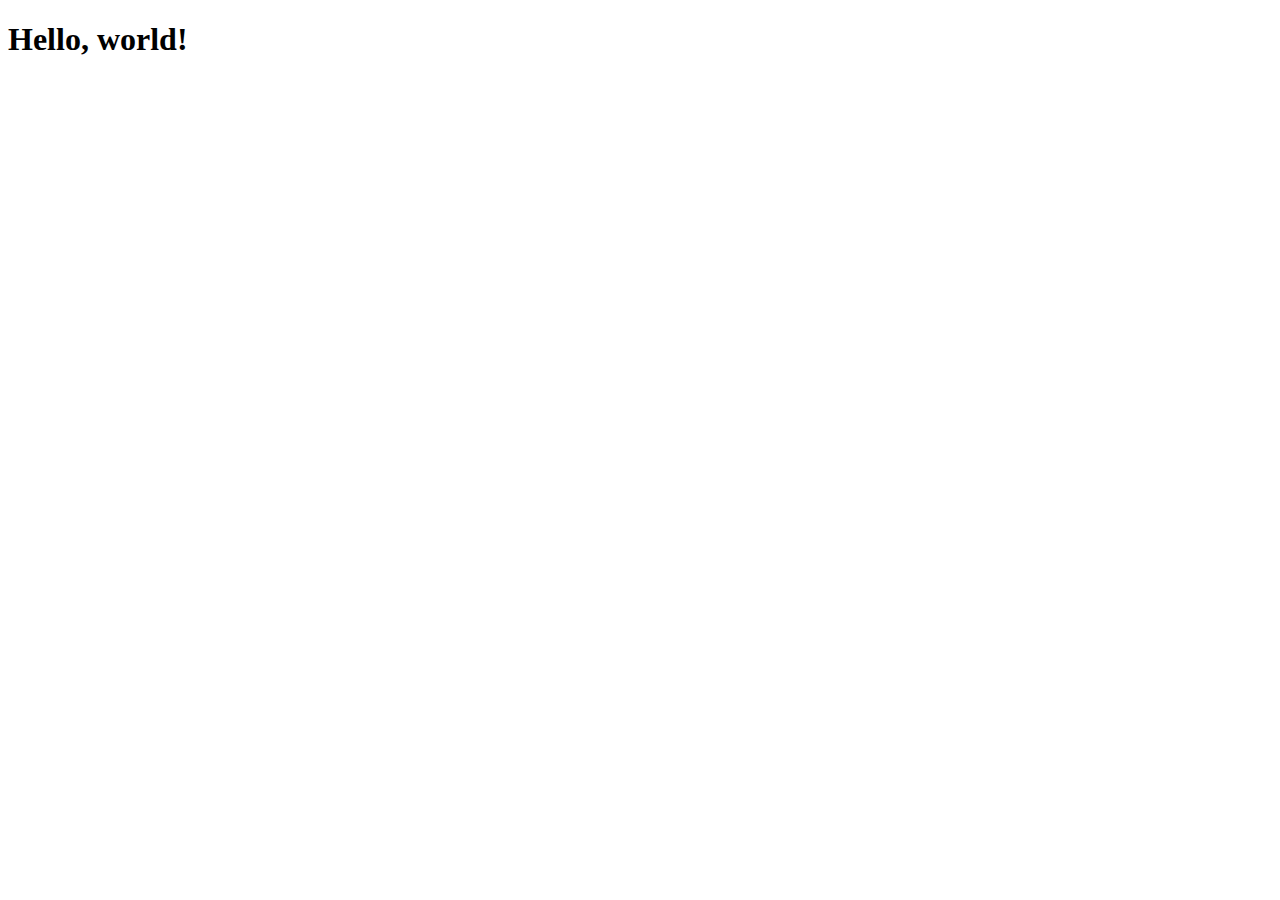
==== index.html @ ae9f7c9b "Primer commit" ====
<!doctype html>
<html lang="en">

<head>
    <meta charset="utf-8">
    <meta name="viewport" content="width=device-width, initial-scale=1">
    <title>Bootstrap demo</title>
    <link href="https://cdn.jsdelivr.net/npm/bootstrap@5.3.2/dist/css/bootstrap.min.css" rel="stylesheet"
        integrity="sha384-T3c6CoIi6uLrA9TneNEoa7RxnatzjcDSCmG1MXxSR1GAsXEV/Dwwykc2MPK8M2HN" crossorigin="anonymous">
</head>

<body>
    <h1>Hello, world!</h1>
    <script src="https://cdn.jsdelivr.net/npm/bootstrap@5.3.2/dist/js/bootstrap.bundle.min.js"
        integrity="sha384-C6RzsynM9kWDrMNeT87bh95OGNyZPhcTNXj1NW7RuBCsyN/o0jlpcV8Qyq46cDfL"
        crossorigin="anonymous"></script>
</body>

</html>
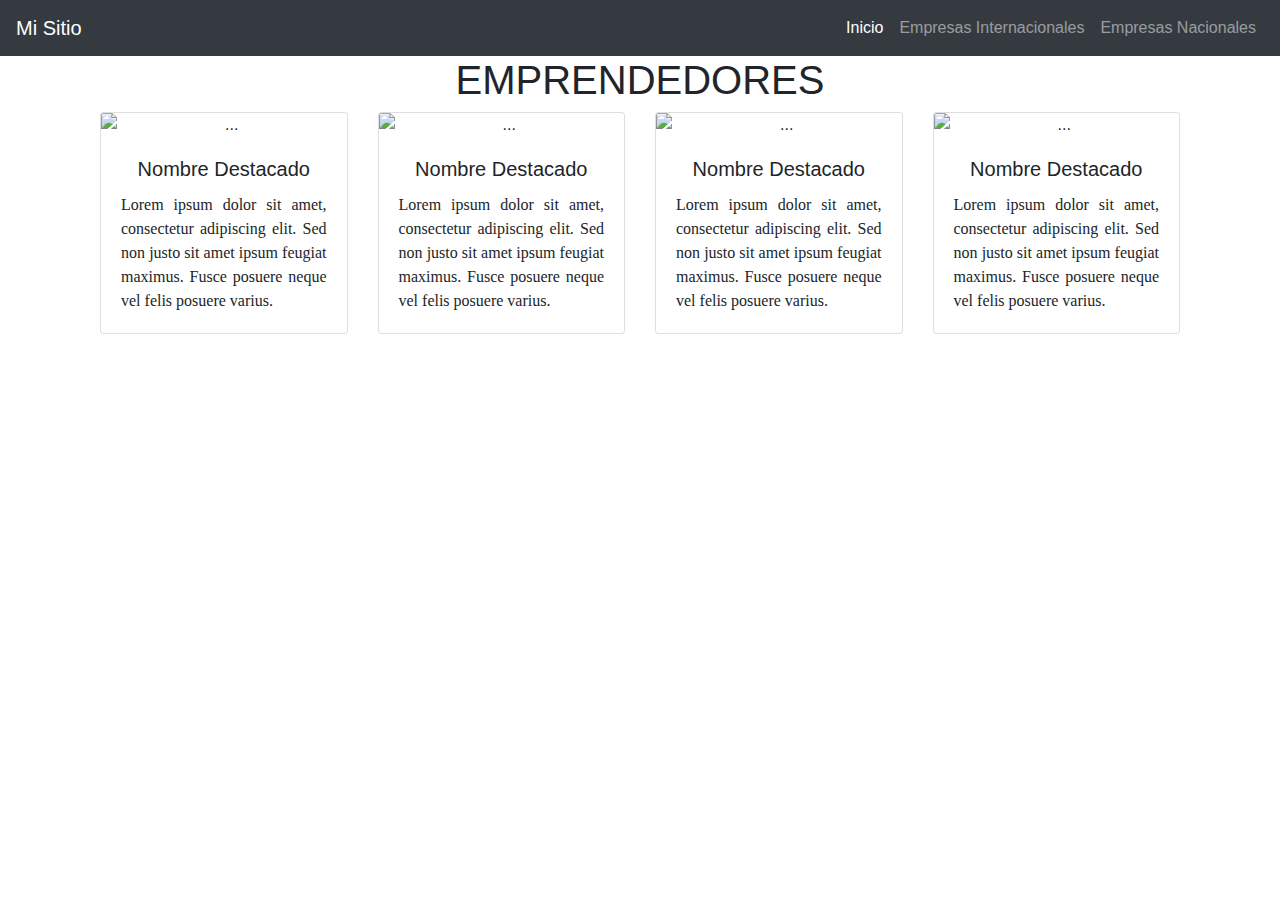
==== commit 58131b39: "ñui trabajanding" ====
--- a/index.html
+++ b/index.html
@@ -1,19 +1,109 @@
-<!doctype html>
+<!DOCTYPE html>
 <html lang="en">
 
 <head>
-    <meta charset="utf-8">
-    <meta name="viewport" content="width=device-width, initial-scale=1">
-    <title>Bootstrap demo</title>
-    <link href="https://cdn.jsdelivr.net/npm/bootstrap@5.3.2/dist/css/bootstrap.min.css" rel="stylesheet"
-        integrity="sha384-T3c6CoIi6uLrA9TneNEoa7RxnatzjcDSCmG1MXxSR1GAsXEV/Dwwykc2MPK8M2HN" crossorigin="anonymous">
+  <meta charset="utf-8">
+  <meta name="viewport" content="width=device-width, initial-scale=1">
+  <title>Perfil 1</title>
+  <link href="https://cdn.jsdelivr.net/npm/bootstrap@5.3.2/dist/css/bootstrap.min.css" rel="stylesheet"
+    integrity="sha384-T3c6CoIi6uLrA9TneNEoa7RxnatzjcDSCmG1MXxSR1GAsXEV/Dwwykc2MPK8M2HN" crossorigin="anonymous">
+  <link rel="stylesheet" href="https://stackpath.bootstrapcdn.com/bootstrap/4.5.2/css/bootstrap.min.css">
+  <link rel="stylesheet" href="style/cards-index.css">
 </head>
 
 <body>
-    <h1>Hello, world!</h1>
-    <script src="https://cdn.jsdelivr.net/npm/bootstrap@5.3.2/dist/js/bootstrap.bundle.min.js"
-        integrity="sha384-C6RzsynM9kWDrMNeT87bh95OGNyZPhcTNXj1NW7RuBCsyN/o0jlpcV8Qyq46cDfL"
-        crossorigin="anonymous"></script>
-</body>
 
-</html>+</html>
+
+<nav class="navbar navbar-expand-lg navbar-dark bg-dark">
+  <a class="navbar-brand" href="#">Mi Sitio</a>
+  <button class="navbar-toggler" type="button" data-toggle="collapse" data-target="#navbarSupportedContent"
+    aria-controls="navbarSupportedContent" aria-expanded="false" aria-label="Toggle navigation">
+    <span class="navbar-toggler-icon"></span>
+  </button>
+
+  <div class="collapse navbar-collapse" id="navbarSupportedContent">
+    <ul class="navbar-nav ml-auto">
+      <li class="nav-item active">
+        <a class="nav-link" href="#">Inicio </a>
+      </li>
+      <li class="nav-item">
+        <a class="nav-link" href="pages/empresas-internacionales.html">Empresas Internacionales</a>
+      </li>
+      <li class="nav-item">
+        <a class="nav-link" href="pages/empresas-nacionales.html">Empresas Nacionales</a>
+      </li>
+    </ul>
+  </div>
+</nav>
+
+<div class="container text-center">
+  <div class="row">
+    <div class="col">
+    </div>
+    <div class="col-6">
+      <h1>EMPRENDEDORES</h1>
+    </div>
+    <div class="col">
+    </div>
+  </div>
+
+
+  <div class="container text-center">
+    <div class="row row-cols-1 row-cols-sm-2 row-cols-md-3 row-cols-lg-4 row-cols-xl-4">
+      <div class="col">
+        <div class="card">
+          <img src="https://via.placeholder.com/150" class="card-img-top" alt="...">
+          <div class="card-body">
+            <h5 class="card-title">Nombre Destacado</h5>
+            <p class="card-text">Lorem ipsum dolor sit amet, consectetur adipiscing elit. Sed non justo sit amet ipsum
+              feugiat maximus. Fusce posuere neque vel felis posuere varius.</p>
+          </div>
+        </div>
+      </div>
+      <div class="col">
+        <div class="card">
+          <img src="https://via.placeholder.com/150" class="card-img-top" alt="...">
+          <div class="card-body">
+            <h5 class="card-title">Nombre Destacado</h5>
+            <p class="card-text">Lorem ipsum dolor sit amet, consectetur adipiscing elit. Sed non justo sit amet ipsum
+              feugiat maximus. Fusce posuere neque vel felis posuere varius.</p>
+          </div>
+        </div>
+      </div>
+      <div class="col">
+        <div class="card">
+          <img src="https://via.placeholder.com/150" class="card-img-top" alt="...">
+          <div class="card-body">
+            <h5 class="card-title">Nombre Destacado</h5>
+            <p class="card-text">Lorem ipsum dolor sit amet, consectetur adipiscing elit. Sed non justo sit amet ipsum
+              feugiat maximus. Fusce posuere neque vel felis posuere varius.</p>
+          </div>
+        </div>
+      </div>
+      <div class="col">
+        <div class="card">
+          <img src="https://via.placeholder.com/150" class="card-img-top" alt="...">
+          <div class="card-body">
+            <h5 class="card-title">Nombre Destacado</h5>
+            <p class="card-text">Lorem ipsum dolor sit amet, consectetur adipiscing elit. Sed non justo sit amet ipsum
+              feugiat maximus. Fusce posuere neque vel felis posuere varius.</p>
+          </div>
+        </div>
+      </div>
+    </div>
+  </div>
+
+
+
+
+  <script src="https://cdn.jsdelivr.net/npm/bootstrap@5.3.2/dist/js/bootstrap.bundle.min.js"
+    integrity="sha384-C6RzsynM9kWDrMNeT87bh95OGNyZPhcTNXj1NW7RuBCsyN/o0jlpcV8Qyq46cDfL"
+    crossorigin="anonymous"></script>
+  <script src="https://code.jquery.com/jquery-3.5.1.slim.min.js"></script>
+  <script src="https://cdn.jsdelivr.net/npm/@popperjs/core@2.5.4/dist/umd/popper.min.js"></script>
+  <script src="https://stackpath.bootstrapcdn.com/bootstrap/4.5.2/js/bootstrap.min.js"></script>
+
+  </body>
+
+  </html>--- a/style/cards-index.css
+++ b/style/cards-index.css
@@ -0,0 +1,7 @@
+.card-title {
+    font-family: 'Arial', sans-serif; /* Fuente para el título */
+  }
+  .card-text {
+    font-family: 'Georgia', serif; /* Fuente para el texto */
+    text-align: justify;
+  }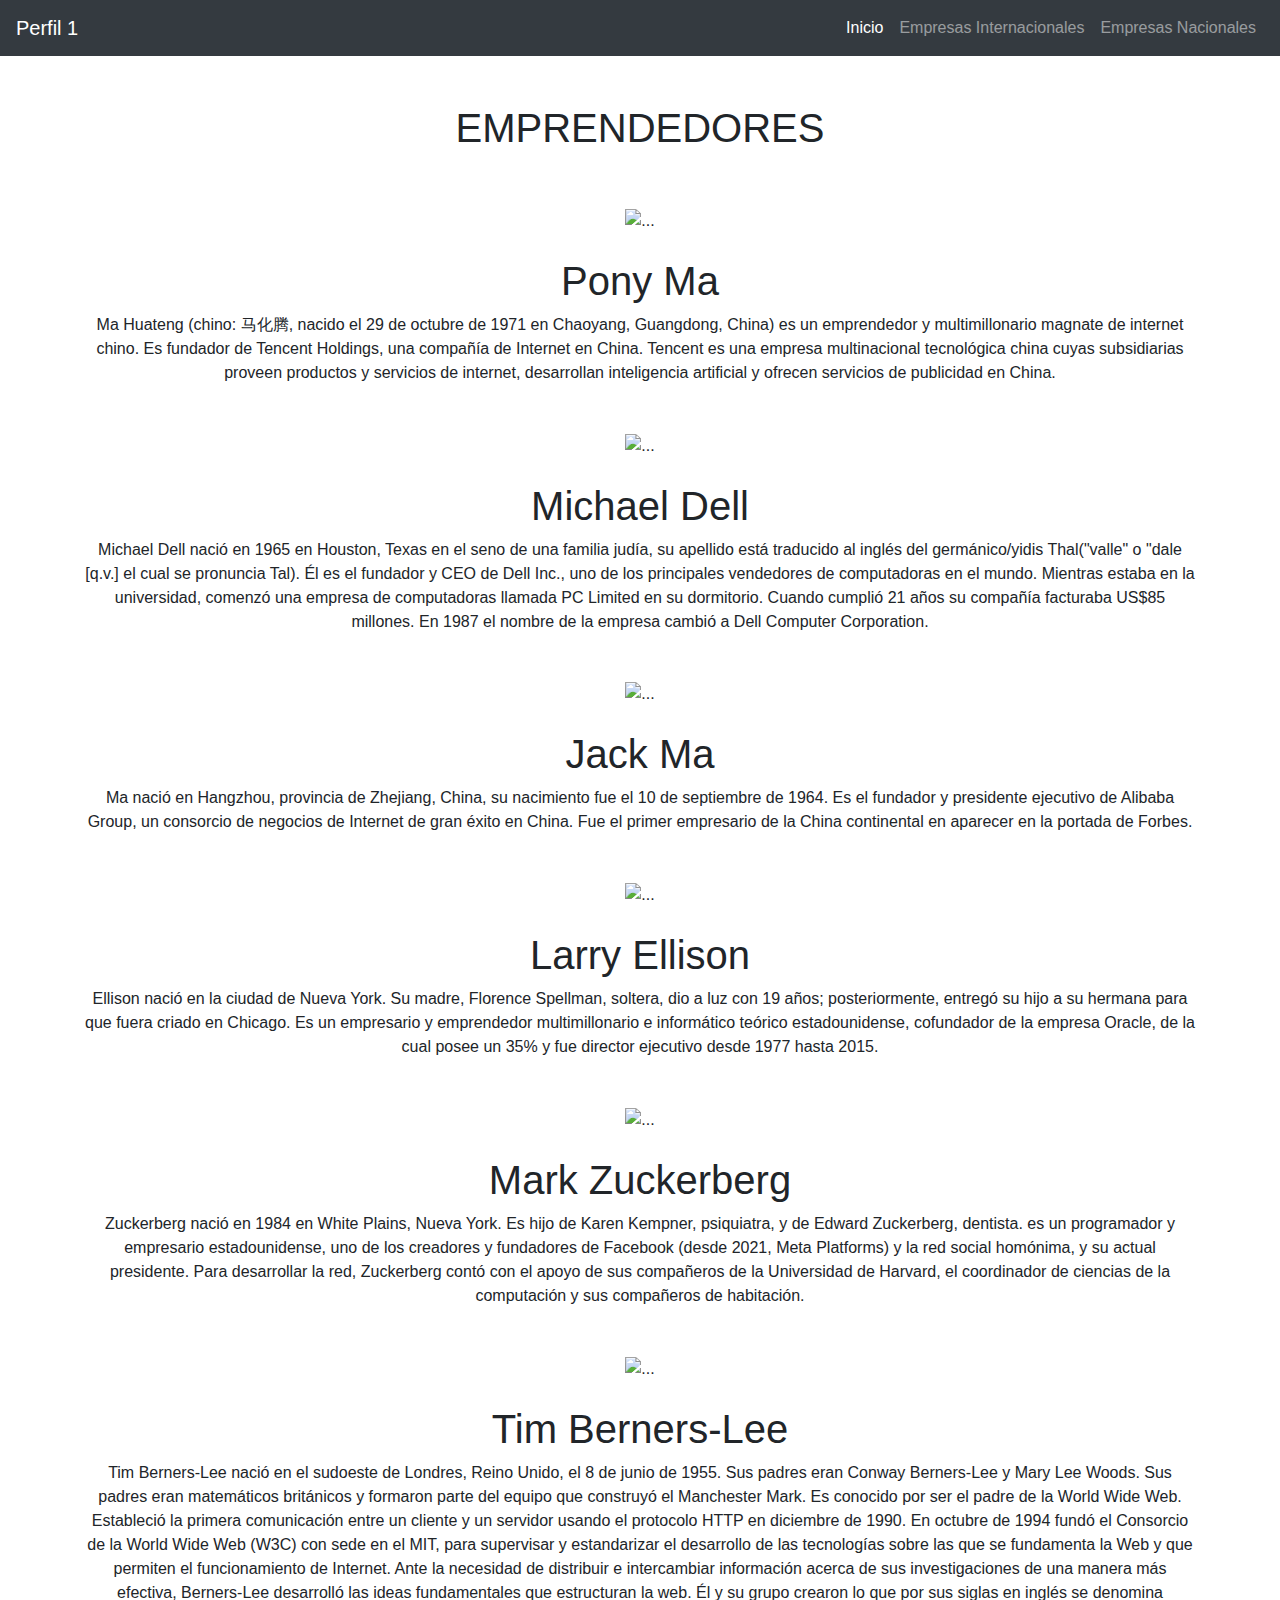
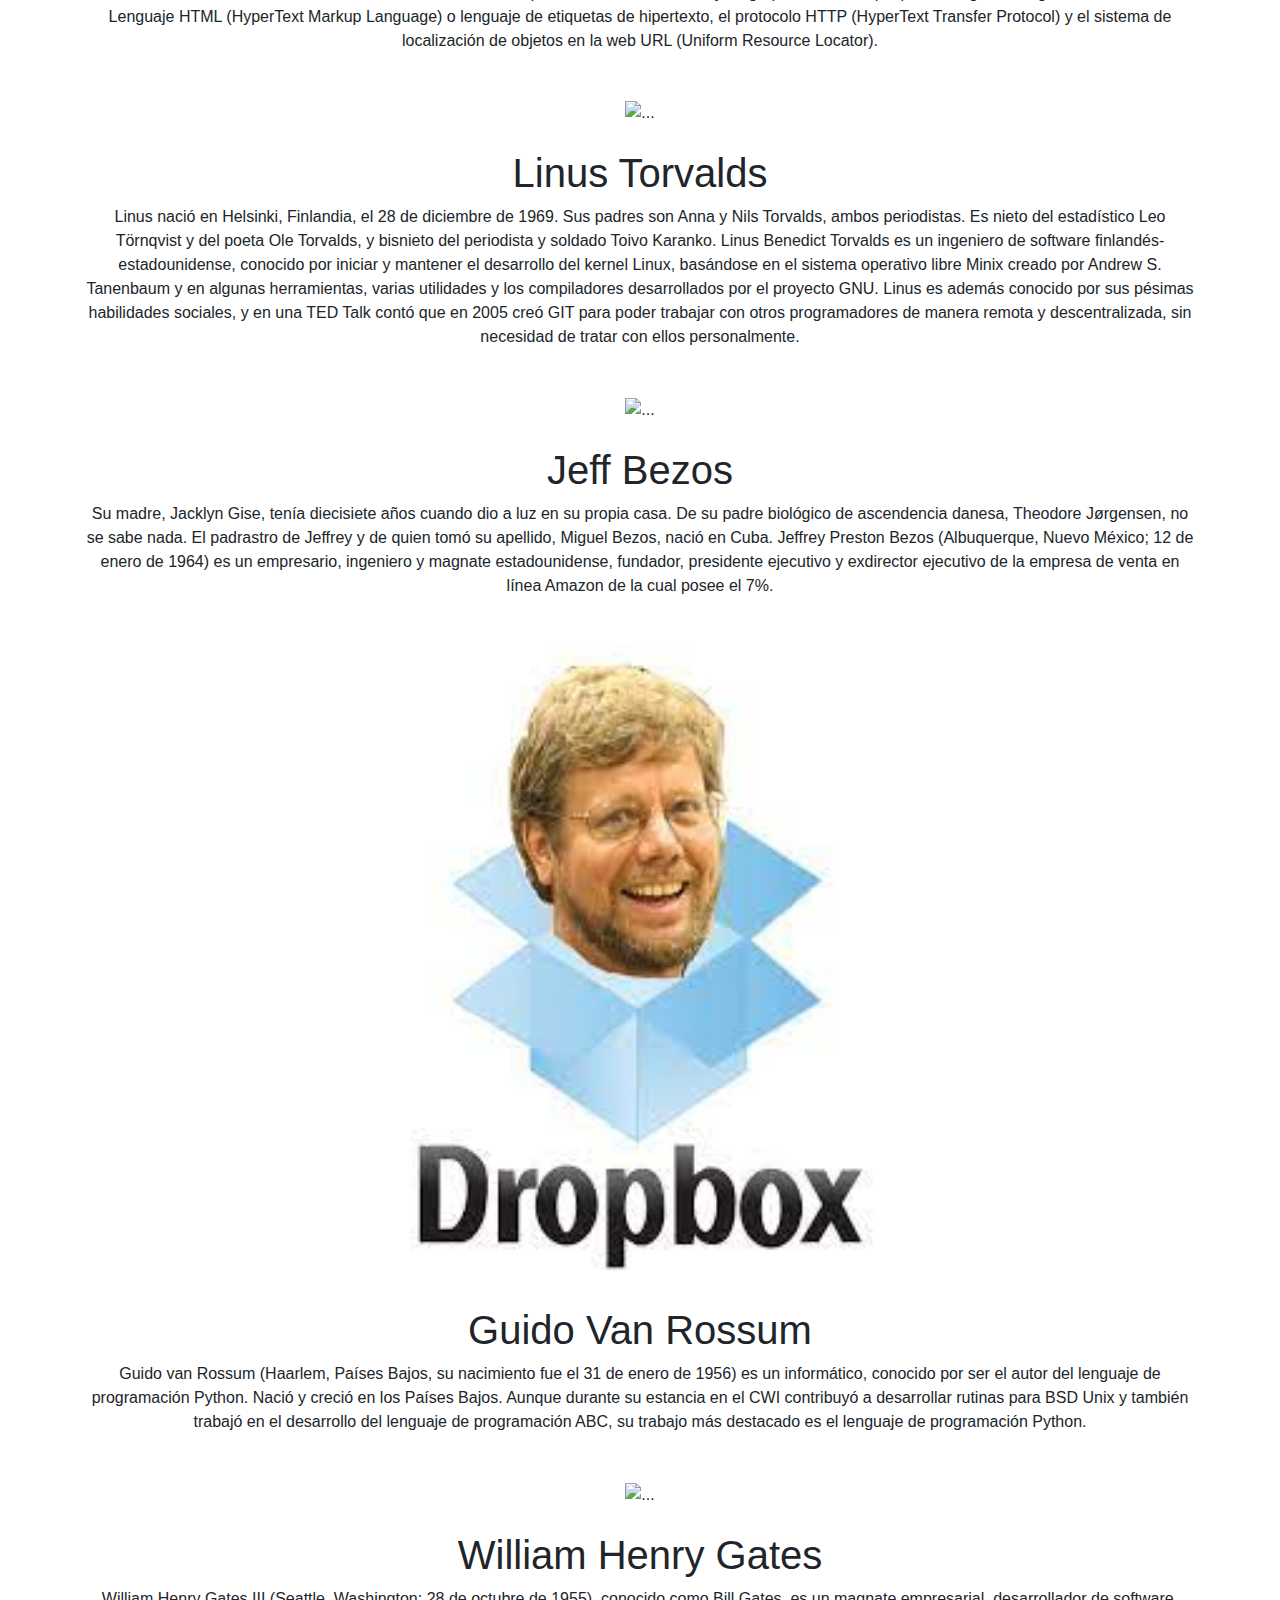
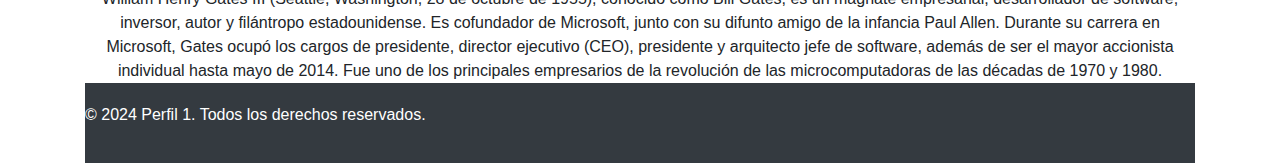
==== commit 7403d82a: "ola" ====
--- a/index.html
+++ b/index.html
@@ -8,7 +8,7 @@
   <link href="https://cdn.jsdelivr.net/npm/bootstrap@5.3.2/dist/css/bootstrap.min.css" rel="stylesheet"
     integrity="sha384-T3c6CoIi6uLrA9TneNEoa7RxnatzjcDSCmG1MXxSR1GAsXEV/Dwwykc2MPK8M2HN" crossorigin="anonymous">
   <link rel="stylesheet" href="https://stackpath.bootstrapcdn.com/bootstrap/4.5.2/css/bootstrap.min.css">
-  <link rel="stylesheet" href="style/cards-index.css">
+  <link rel="stylesheet" href="style/style.css">
 </head>
 
 <body>
@@ -16,7 +16,8 @@
 </html>
 
 <nav class="navbar navbar-expand-lg navbar-dark bg-dark">
-  <a class="navbar-brand" href="#">Mi Sitio</a>
+  <a class="navbar-brand" href="#">Perfil 1
+  </a>
   <button class="navbar-toggler" type="button" data-toggle="collapse" data-target="#navbarSupportedContent"
     aria-controls="navbarSupportedContent" aria-expanded="false" aria-label="Toggle navigation">
     <span class="navbar-toggler-icon"></span>
@@ -36,7 +37,7 @@
     </ul>
   </div>
 </nav>
-
+<br><br>
 <div class="container text-center">
   <div class="row">
     <div class="col">
@@ -48,54 +49,165 @@
     </div>
   </div>
 
-
-  <div class="container text-center">
-    <div class="row row-cols-1 row-cols-sm-2 row-cols-md-3 row-cols-lg-4 row-cols-xl-4">
-      <div class="col">
-        <div class="card">
-          <img src="https://via.placeholder.com/150" class="card-img-top" alt="...">
-          <div class="card-body">
-            <h5 class="card-title">Nombre Destacado</h5>
-            <p class="card-text">Lorem ipsum dolor sit amet, consectetur adipiscing elit. Sed non justo sit amet ipsum
-              feugiat maximus. Fusce posuere neque vel felis posuere varius.</p>
-          </div>
+  <br><br>
+  <div class="grid text-center">
+    <div class="g-col-6">
+      <img
+        src="https://imageio.forbes.com/specials-images/imageserve/64b8bac5586d8d5f505b79a4/Pony-Ma--the-low-profile-cofounder-of-Chinese-web-giant-Tencent-/1960x0.jpg?format=jpg&width=960"
+        alt="..." class="imgs">
+    </div>
+    <br>
+    <div class="g-col-6">
+      <h1>Pony Ma</h1>
+      Ma Huateng (chino: 马化腾, nacido el 29 de octubre de 1971 en Chaoyang, Guangdong, China) es un emprendedor y
+      multimillonario magnate de internet chino. Es fundador de Tencent Holdings, una compañía de Internet en China.
+      Tencent es una empresa multinacional tecnológica china cuyas subsidiarias proveen productos y servicios de
+      internet, desarrollan inteligencia artificial y ofrecen servicios de publicidad en China.
+    </div>
+    <br><br>
+    <div class="g-col-6">
+      <img
+        src="https://www.diariodesevilla.es/2020/02/21/efemerides/Michael-Saul-Dell-conferencia_1439566250_117383177_667x375.jpg"
+        alt="..." class="imgs">
+    </div>
+    <br>
+    <div class="g-col-6">
+      <h1>Michael Dell</h1>
+      Michael Dell nació en 1965 en Houston, Texas en el seno de una familia judía, su apellido está traducido al inglés
+      del germánico/yidis Thal("valle" o "dale [q.v.] el cual se pronuncia Tal). Él es el fundador y CEO de Dell Inc.,
+      uno de los principales vendedores de computadoras en el mundo. Mientras estaba en la universidad, comenzó una
+      empresa de computadoras llamada PC Limited en su dormitorio. Cuando cumplió 21 años su compañía facturaba US$85
+      millones. En 1987 el nombre de la empresa cambió a Dell Computer Corporation.
+    </div>
+    <br><br>
+    <div class="g-col-6">
+      <img
+        src="https://media.wired.co.uk/photos/648a06c7f277219e56733bee/16:9/w_2560%2Cc_limit/Jack-Ma-Never-Left-Business-1277469753.jpg"
+        alt="..." class="imgs">
+    </div>
+    <br>
+    <div class="g-col-6">
+      <h1>Jack Ma</h1>
+      Ma nació en Hangzhou, provincia de Zhejiang, China, su nacimiento fue el 10 de septiembre de 1964. Es el fundador
+      y presidente ejecutivo de Alibaba Group, un consorcio de negocios de Internet de gran éxito en China. Fue el
+      primer empresario de la China continental en aparecer en la portada de Forbes.
+    </div>
+    <br><br>
+    <div class="g-col-6">
+      <img src="https://images.inc.com/uploaded_files/image/1920x1080/larry-ellison_40428.jpg" alt="..." class="imgs">
+    </div>
+    <br>
+    <div class="g-col-6">
+      <h1>Larry Ellison</h1>
+      Ellison nació en la ciudad de Nueva York. Su madre, Florence Spellman, soltera, dio a luz con 19 años;
+      posteriormente, entregó su hijo a su hermana para que fuera criado en Chicago. Es un empresario y emprendedor
+      multimillonario e informático teórico estadounidense, cofundador de la empresa Oracle, de la cual posee un 35% y
+      fue director ejecutivo desde 1977 hasta 2015.
+    </div>
+    <br><br>
+    <div class="g-col-6">
+      <img src="https://cdn.britannica.com/98/236598-050-9F0C5A8D/Mark-Zuckerberg-2019.jpg" alt="..." class="imgs">
+    </div>
+    <br>
+    <div class="g-col-6">
+      <h1>Mark Zuckerberg</h1>
+      Zuckerberg nació en 1984 en White Plains, Nueva York. Es hijo de Karen Kempner, psiquiatra, y de Edward
+      Zuckerberg, dentista. es un programador y empresario estadounidense, uno de los creadores y fundadores de Facebook
+      (desde 2021, Meta Platforms) y la red social homónima, y su actual presidente. Para desarrollar la red, Zuckerberg
+      contó con el apoyo de sus compañeros de la Universidad de Harvard, el coordinador de ciencias de la computación y
+      sus compañeros de habitación.
+    </div>
+    <br><br>
+    <div class="g-col-6">
+      <img src="https://www.resguarda.com/wp-content/uploads/2023/10/BBVA-OpenMind-tim-berners-lee-1-1.jpg" alt="..."
+        class="imgs">
+    </div>
+    <br>
+    <div class="g-col-6">
+      <h1>Tim Berners-Lee</h1>
+      Tim Berners-Lee nació en el sudoeste de Londres, Reino Unido, el 8 de junio de 1955. Sus padres eran Conway
+      Berners-Lee y Mary Lee Woods. Sus padres eran matemáticos británicos y formaron parte del equipo que construyó el
+      Manchester Mark. Es conocido por ser el padre de la World Wide Web. Estableció la primera comunicación entre un
+      cliente y un servidor usando el protocolo HTTP en diciembre de 1990. En octubre de 1994 fundó el Consorcio de la
+      World Wide Web (W3C) con sede en el MIT, para supervisar y estandarizar el desarrollo de las tecnologías sobre las
+      que se fundamenta la Web y que permiten el funcionamiento de Internet. Ante la necesidad de distribuir e
+      intercambiar información acerca de sus investigaciones de una manera más efectiva, Berners-Lee desarrolló las
+      ideas fundamentales que estructuran la web. Él y su grupo crearon lo que por sus siglas en inglés se denomina
+      Lenguaje HTML (HyperText Markup Language) o lenguaje de etiquetas de hipertexto, el protocolo HTTP (HyperText
+      Transfer Protocol) y el sistema de localización de objetos en la web URL (Uniform Resource Locator).
+    </div>
+    <br><br>
+    <div class="g-col-6">
+      <img src="https://www.muylinux.com/wp-content/uploads/2012/06/Torvalds-Nvidia1.jpeg" alt="..." class="imgs">
+    </div>
+    <br>
+    <div class="g-col-6">
+      <h1>Linus Torvalds</h1>
+      Linus nació en Helsinki, Finlandia, el 28 de diciembre de 1969. Sus padres son Anna y Nils Torvalds, ambos
+      periodistas. Es nieto del estadístico Leo Törnqvist y del poeta Ole Torvalds, y bisnieto del periodista y soldado
+      Toivo Karanko. Linus Benedict Torvalds es un ingeniero de software finlandés-estadounidense, conocido por iniciar
+      y mantener el desarrollo del kernel Linux, basándose en el sistema operativo libre Minix creado por Andrew S.
+      Tanenbaum y en algunas herramientas, varias utilidades y los compiladores desarrollados por el proyecto GNU. Linus
+      es además conocido por sus pésimas habilidades sociales, y en una TED Talk contó que en 2005 creó GIT para poder
+      trabajar con otros programadores de manera remota y descentralizada, sin necesidad de tratar con ellos
+      personalmente.
+    </div>
+    <br><br>
+    <div class="g-col-6">
+      <img src="https://pakhotin.org/wp-content/uploads/2017/07/bez04_2-1024x591.jpg" alt="..." class="imgs">
+    </div>
+    <br>
+    <div class="g-col-6">
+      <h1>Jeff Bezos</h1>
+      Su madre, Jacklyn Gise, tenía diecisiete años cuando dio a luz en su propia casa. De su padre biológico de
+      ascendencia danesa, Theodore Jørgensen, no se sabe nada. El padrastro de Jeffrey y de quien tomó su apellido,
+      Miguel Bezos, nació en Cuba. Jeffrey Preston Bezos (Albuquerque, Nuevo México; 12 de enero de 1964) es un
+      empresario, ingeniero y magnate estadounidense, fundador, presidente ejecutivo y exdirector ejecutivo de la
+      empresa de venta en línea Amazon de la cual posee el 7%.
+    </div>
+    <br><br>
+    <div class="g-col-6">
+      <img
+        src="[data-uri]"
+        alt="..." class="imgs">
+    </div>
+    <br>
+    <div class="g-col-6">
+      <h1>Guido Van Rossum</h1>
+      Guido van Rossum (Haarlem, Países Bajos, su nacimiento fue el 31 de enero de 1956) es un informático, conocido por
+      ser el autor del lenguaje de programación Python. Nació y creció en los Países Bajos. Aunque durante su estancia
+      en el CWI contribuyó a desarrollar rutinas para BSD Unix y también trabajó en el desarrollo del lenguaje de
+      programación ABC, su trabajo más destacado es el lenguaje de programación Python.
+    </div>
+    <br><br>
+    <div class="g-col-6">
+      <img src="https://okdiario.com/img/2021/02/26/bill-gates-1.jpg" alt="..." class="imgs">
+    </div>
+    <br>
+    <div class="g-col-6">
+      <h1>William Henry Gates</h1>
+      William Henry Gates III (Seattle, Washington; 28 de octubre de 1955), conocido como Bill Gates, es un magnate
+      empresarial, desarrollador de software, inversor, autor y filántropo estadounidense. Es cofundador de Microsoft,
+      junto con su difunto amigo de la infancia Paul Allen. Durante su carrera en Microsoft, Gates ocupó los cargos de
+      presidente, director ejecutivo (CEO), presidente y arquitecto jefe de software, además de ser el mayor accionista
+      individual hasta mayo de 2014. Fue uno de los principales empresarios de la revolución de las microcomputadoras de
+      las décadas de 1970 y 1980.
+    </div>
+  </div>
+
+  <footer class="footer bg-dark text-white">
+    <div class="container">
+      <div class="row">
+        <div class="text-center">
+          <p>&copy; 2024 Perfil 1. Todos los derechos reservados.</p>
         </div>
       </div>
-      <div class="col">
-        <div class="card">
-          <img src="https://via.placeholder.com/150" class="card-img-top" alt="...">
-          <div class="card-body">
-            <h5 class="card-title">Nombre Destacado</h5>
-            <p class="card-text">Lorem ipsum dolor sit amet, consectetur adipiscing elit. Sed non justo sit amet ipsum
-              feugiat maximus. Fusce posuere neque vel felis posuere varius.</p>
-          </div>
-        </div>
-      </div>
-      <div class="col">
-        <div class="card">
-          <img src="https://via.placeholder.com/150" class="card-img-top" alt="...">
-          <div class="card-body">
-            <h5 class="card-title">Nombre Destacado</h5>
-            <p class="card-text">Lorem ipsum dolor sit amet, consectetur adipiscing elit. Sed non justo sit amet ipsum
-              feugiat maximus. Fusce posuere neque vel felis posuere varius.</p>
-          </div>
-        </div>
-      </div>
-      <div class="col">
-        <div class="card">
-          <img src="https://via.placeholder.com/150" class="card-img-top" alt="...">
-          <div class="card-body">
-            <h5 class="card-title">Nombre Destacado</h5>
-            <p class="card-text">Lorem ipsum dolor sit amet, consectetur adipiscing elit. Sed non justo sit amet ipsum
-              feugiat maximus. Fusce posuere neque vel felis posuere varius.</p>
-          </div>
-        </div>
-      </div>
-    </div>
-  </div>
-
-
-
+    </div>
+  </footer>
+
+
+
+  </body>
 
   <script src="https://cdn.jsdelivr.net/npm/bootstrap@5.3.2/dist/js/bootstrap.bundle.min.js"
     integrity="sha384-C6RzsynM9kWDrMNeT87bh95OGNyZPhcTNXj1NW7RuBCsyN/o0jlpcV8Qyq46cDfL"
@@ -104,6 +216,4 @@
   <script src="https://cdn.jsdelivr.net/npm/@popperjs/core@2.5.4/dist/umd/popper.min.js"></script>
   <script src="https://stackpath.bootstrapcdn.com/bootstrap/4.5.2/js/bootstrap.min.js"></script>
 
-  </body>
-
   </html>--- a/style/style.css
+++ b/style/style.css
@@ -0,0 +1,7 @@
+.imgs {
+  width: 500px;
+}
+
+.footer {
+  padding: 20px 0;
+}